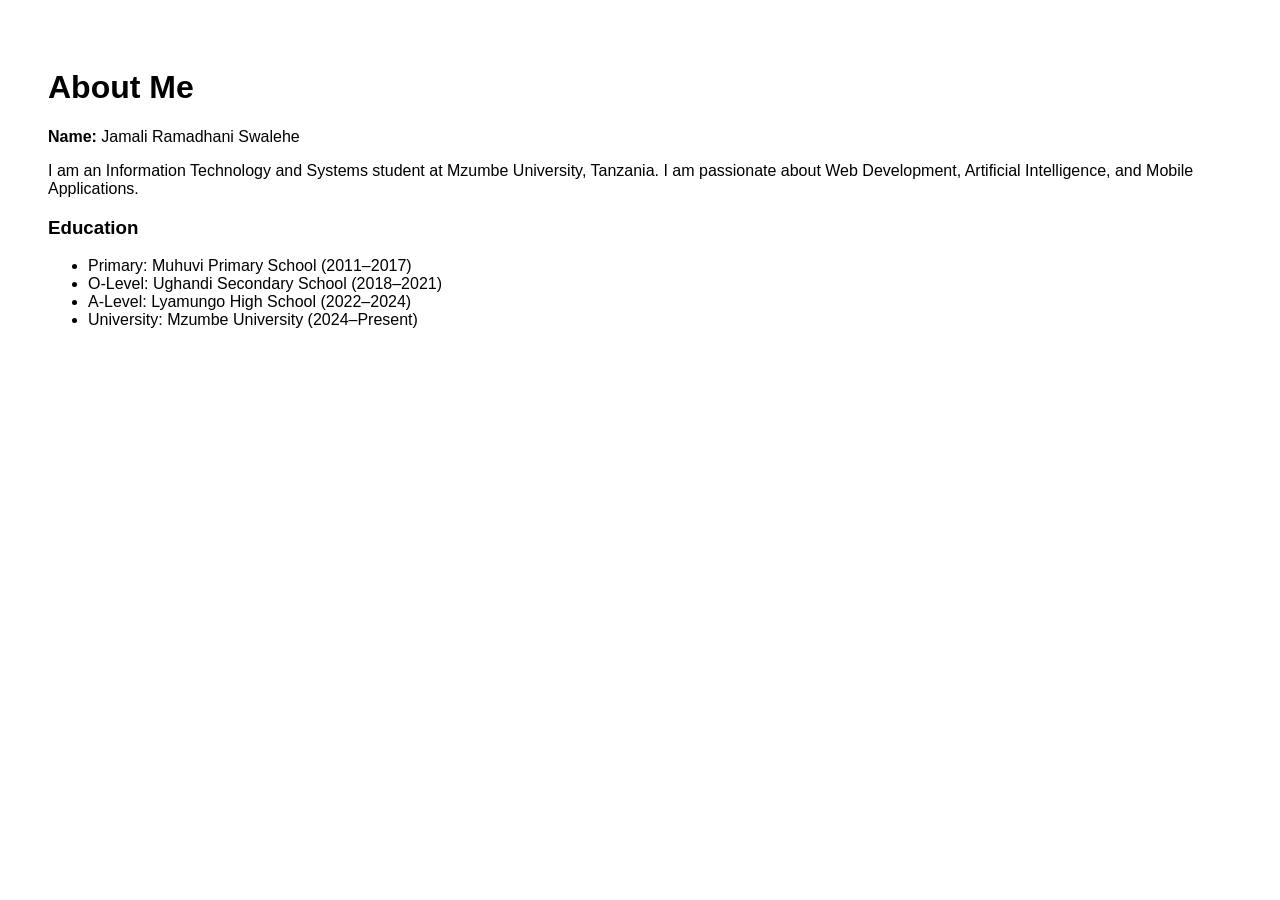
==== about.html @ 50648a1a "update files with content" ====
<!DOCTYPE html>
<html lang="en">
<head>
    <meta charset="UTF-8">
    <title>About - Jamali</title>
</head>
<body style="font-family: Arial; padding:40px;">

    <h1>About Me</h1>

    <p><b>Name:</b> Jamali Ramadhani Swalehe</p>

    <p>
        I am an Information Technology and Systems student at Mzumbe University, Tanzania.
        I am passionate about Web Development, Artificial Intelligence, and Mobile Applications.
    </p>

    <h3>Education</h3>
    <ul>
        <li>Primary: Muhuvi Primary School (2011–2017)</li>
        <li>O-Level: Ughandi Secondary School (2018–2021)</li>
        <li>A-Level: Lyamungo High School (2022–2024)</li>
        <li>University: Mzumbe University (2024–Present)</li>
    </ul>

</body>
</html>
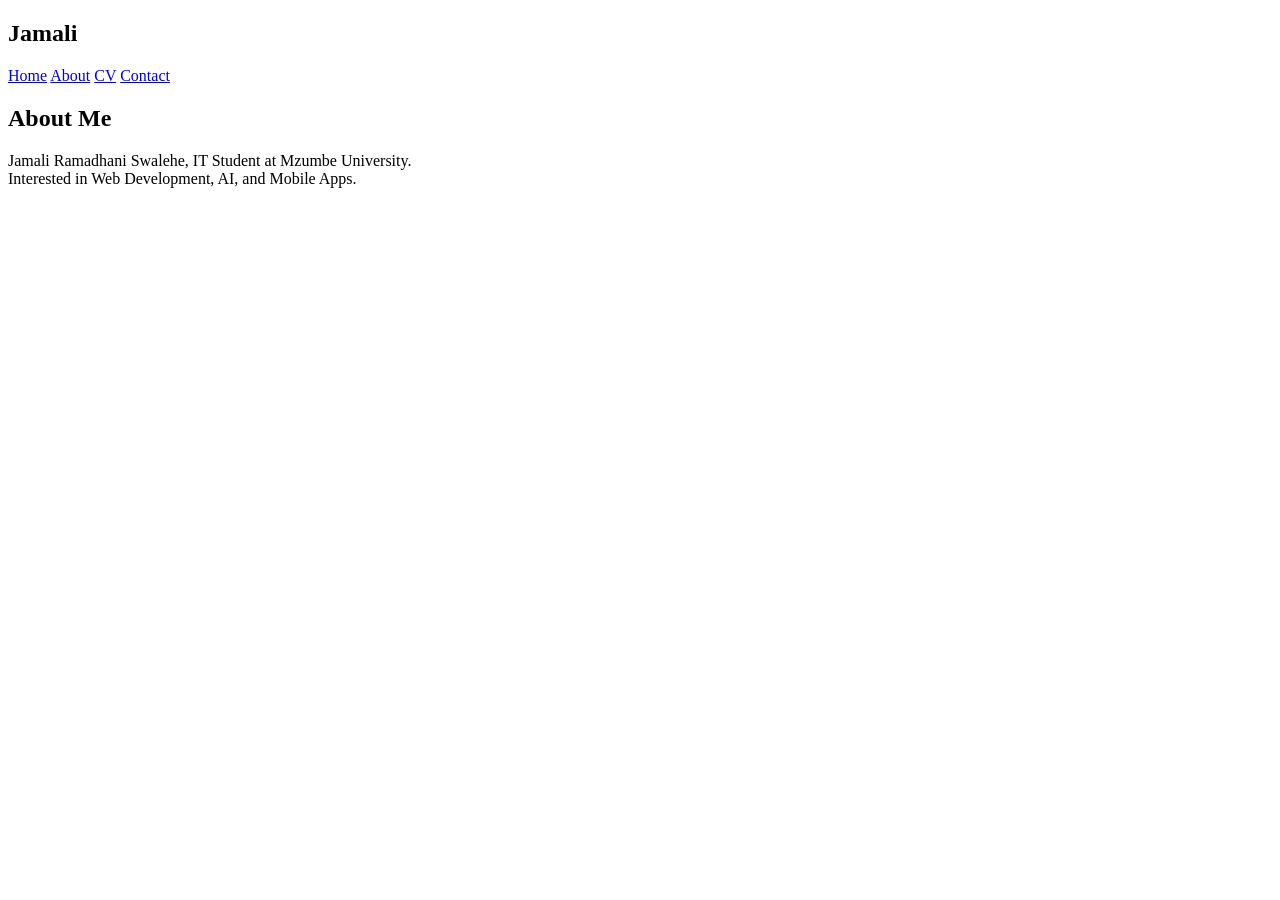
==== commit ae086f5b: "convert to professional portfolio design" ====
--- a/about.html
+++ b/about.html
@@ -1,27 +1,32 @@
 <!DOCTYPE html>
-<html lang="en">
+<html>
 <head>
-    <meta charset="UTF-8">
-    <title>About - Jamali</title>
+    <title>About</title>
+    <link rel="stylesheet" href="styles.css">
 </head>
-<body style="font-family: Arial; padding:40px;">
+<body>
 
+<nav>
+    <h2>Jamali</h2>
+    <div>
+        <a href="index.html">Home</a>
+        <a href="about.html">About</a>
+        <a href="cv.html">CV</a>
+        <a href="contact.html">Contact</a>
+    </div>
+</nav>
+
+<section>
     <h1>About Me</h1>
 
-    <p><b>Name:</b> Jamali Ramadhani Swalehe</p>
+    <div class="card">
+        Jamali Ramadhani Swalehe, IT Student at Mzumbe University.
+    </div>
 
-    <p>
-        I am an Information Technology and Systems student at Mzumbe University, Tanzania.
-        I am passionate about Web Development, Artificial Intelligence, and Mobile Applications.
-    </p>
-
-    <h3>Education</h3>
-    <ul>
-        <li>Primary: Muhuvi Primary School (2011–2017)</li>
-        <li>O-Level: Ughandi Secondary School (2018–2021)</li>
-        <li>A-Level: Lyamungo High School (2022–2024)</li>
-        <li>University: Mzumbe University (2024–Present)</li>
-    </ul>
+    <div class="card">
+        Interested in Web Development, AI, and Mobile Apps.
+    </div>
+</section>
 
 </body>
 </html>
